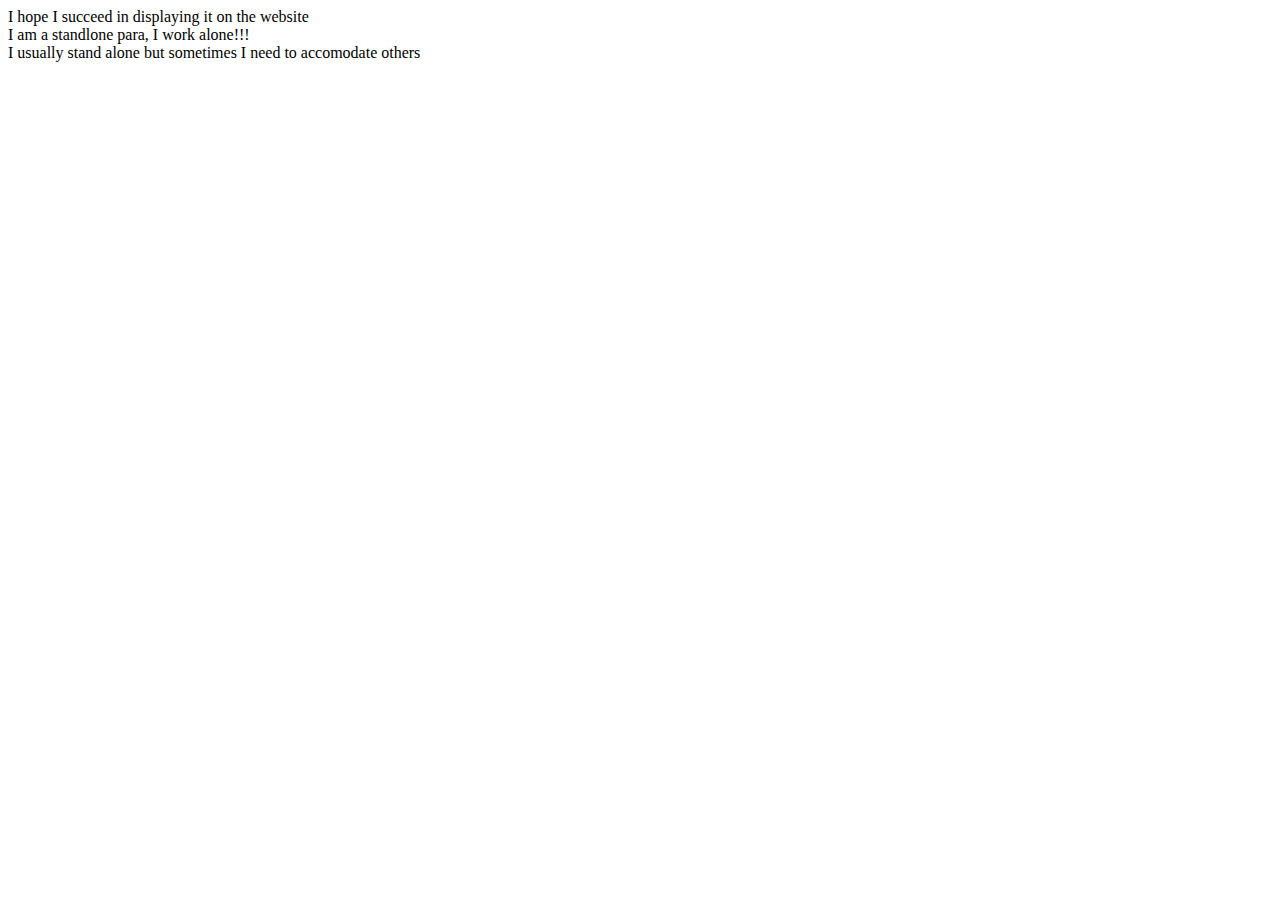
==== code1/div-span.html @ 6ba8d4c2 "Div and span" ====
<!DOCTYPE html>
<html>
<head>
	<meta charset="utf-8">
	<title> This is my first HTML document</title>
</head>
<body>
	I hope I succeed in displaying it on the website
<div>
	I am a standlone para, I work alone!!!
</div>
<div>
	I usually stand alone <span> but sometimes I need to accomodate others </span>
</div>
</body>
</html>
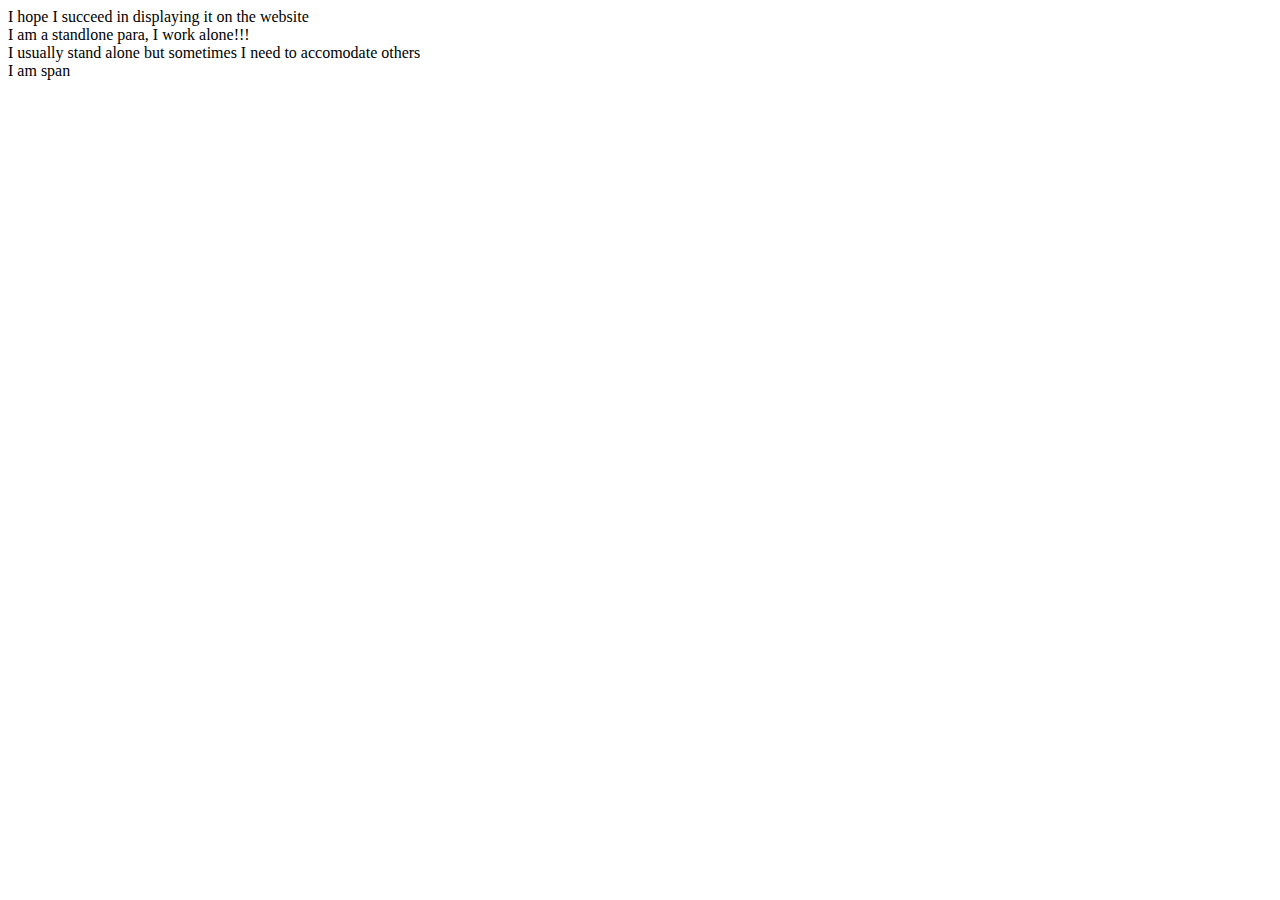
==== commit 66d460ff: "Div and span" ====
--- a/code1/div-span.html
+++ b/code1/div-span.html
@@ -12,5 +12,6 @@
 <div>
 	I usually stand alone <span> but sometimes I need to accomodate others </span>
 </div>
+<span>I am span</span>
 </body>
 </html>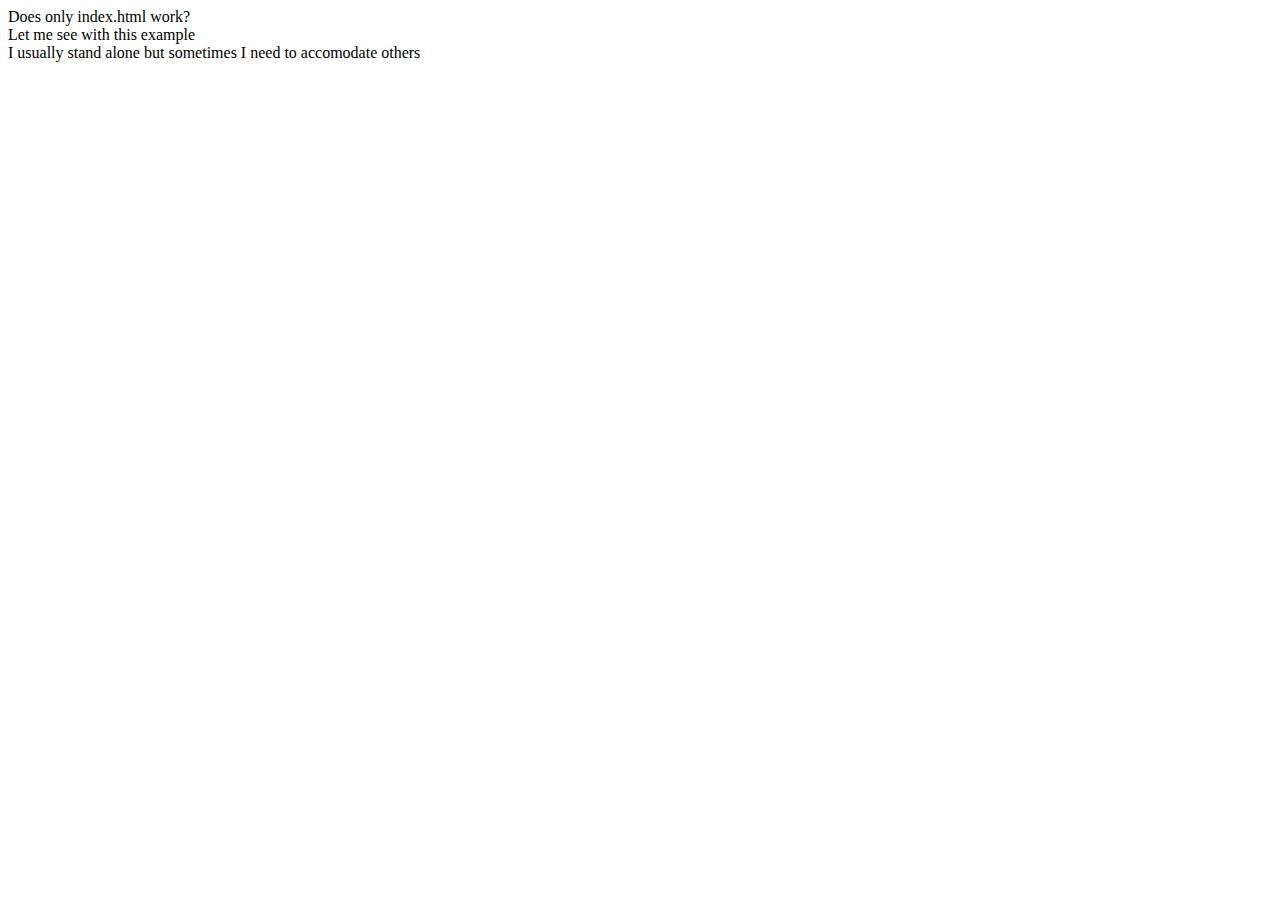
==== commit cd99c852: "div-span" ====
--- a/code1/div-span.html
+++ b/code1/div-span.html
@@ -2,16 +2,15 @@
 <html>
 <head>
 	<meta charset="utf-8">
-	<title> This is my first HTML document</title>
+	<title> Difference between div and span</title>
 </head>
 <body>
-	I hope I succeed in displaying it on the website
+	Does only index.html work?
 <div>
-	I am a standlone para, I work alone!!!
+	Let me see with this example
 </div>
 <div>
 	I usually stand alone <span> but sometimes I need to accomodate others </span>
 </div>
-<span>I am span</span>
 </body>
 </html>